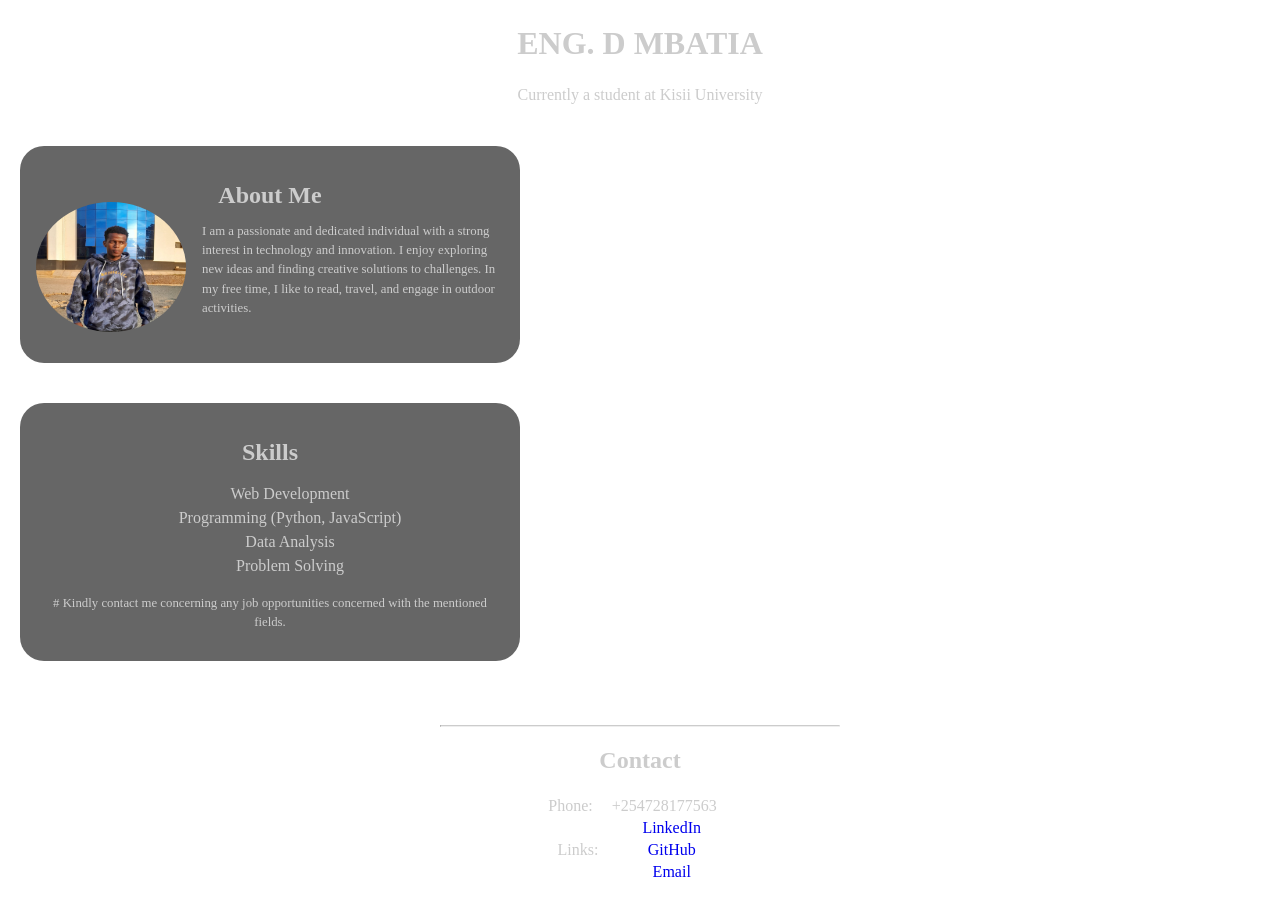
==== index.html @ 4be26c9d "Page name change" ====
<!doctype html>
<html>
  <head>
    <title>DOUGLAS MBATIA</title>
    <link rel="stylesheet" href="PersonalP_styles.css" />
  </head>
  <body>
    <main>
      <header>
        <h1>ENG. D MBATIA</h1>
        <p>Currently a student at Kisii University</p>
      </header>
      <section class="me">
        <h2>About Me</h2>
        <picture>
          <source
            srcset="images/kisii.png"
            media="(min-width: 768px)"
            width="600px"
            height="400px"
          />
          <img
            src="images/kisii.png"
            alt="Profile Picture"
            width="150px"
            height="auto"
          />
        </picture>
        <p>
          I am a passionate and dedicated individual with a strong interest in
          technology and innovation. I enjoy exploring new ideas and finding
          creative solutions to challenges. In my free time, I like to read,
          travel, and engage in outdoor activities.
        </p>
      </section>
    </main>
    <section class="skills">
      <h2>Skills</h2>
      <ul>
        <li>Web Development</li>
        <li>Programming (Python, JavaScript)</li>
        <li>Data Analysis</li>
        <li>Problem Solving</li>
      </ul>
      <p>
        # Kindly contact me concerning any job opportunities concerned with the
        mentioned fields.
      </p>
    </section>
    <footer>
      <hr />
      <h2>Contact</h2>
      <table>
        <tr>
          <td>Phone:</td>
          <td>+254728177563</td>
        </tr>
        <tr>
          <td rowspan="3">Links:</td>
          <td>
            <a href="https://www.linkedin.com/in/douglas-mbatia" target="_blank"
              >LinkedIn</a
            >
          </td>
        </tr>
        <tr>
          <td>
            <a href="https://github.com/mbatia-ux" target="_blank">GitHub</a>
          </td>
        </tr>
        <tr>
          <td><a href="mailto:mbatiadouglas4@gmail.com">Email</a></td>
        </tr>
      </table>
    </footer>
  </body>
</html>
---- PersonalP_styles.css ----
* {
  box-sizing: border-box;
}
body {
  background-image: url("https://png.pngtree.com/background/20250120/original/pngtree-variations-of-abstract-dark-texture-formed-by-unique-cell-shapes-picture-image_13413939.jpg");
  background-size: cover;
  background-position: center;
  background-repeat: no-repeat;
  background-attachment: fixed;
  font-family: "Times New Roman", Times, serif;
  margin: 0;
  padding: 0;
  color: #ccc;
}
img {
  border-radius: 50%;
  width: 150px;
  height: 130px;
  float: left;
  margin-right: 1rem;
  position: relative;
  bottom: 15px;
}
header {
  text-align: center;
  padding: 0.2rem;
}
header h1 {
  font-size: 2rem;
  font-family: "Brush Script MT", cursive;
}
header p {
  font-size: 1rem;
}
main {
  display: grid;
  grid-template-columns: 1fr;
}
.me {
  background-color: rgba(0, 0, 0, 0.6);
  padding: 1rem;
  margin: 1.25rem;
  border-radius: 1.5rem;
  max-width: 500px;
}
.me h2 {
  font-size: 1.5rem;
  margin-bottom: 0.5rem;
  text-align: center;
}
p {
  font-size: 0.8rem;
  line-height: 1.5;
}
.skills {
  background: rgba(0, 0, 0, 0.6);
  padding: 1rem;
  margin: 1.25rem;
  border-radius: 1.5rem;
  max-width: 500px;
  text-align: center;
}
.skills h2 {
  font-size: 1.5rem;
  margin-bottom: 0.5rem;
}
.skills ul {
  list-style: none;
}
.skills li {
  line-height: 1.5;
}
footer {
  margin: 0 auto;
  border-radius: 1.5rem;
  max-width: 500px;
  text-align: center;
  border-radius: 0;
  margin-top: 4rem;
}
table {
  margin: 0 auto;
}
a {
  text-decoration: none;
}
a:hover {
  text-decoration: underline;
}
tr:first-child td {
  padding-right: 1rem;
}
hr {
  width: 80%;
  border-top: 1px solid #ccc;
}
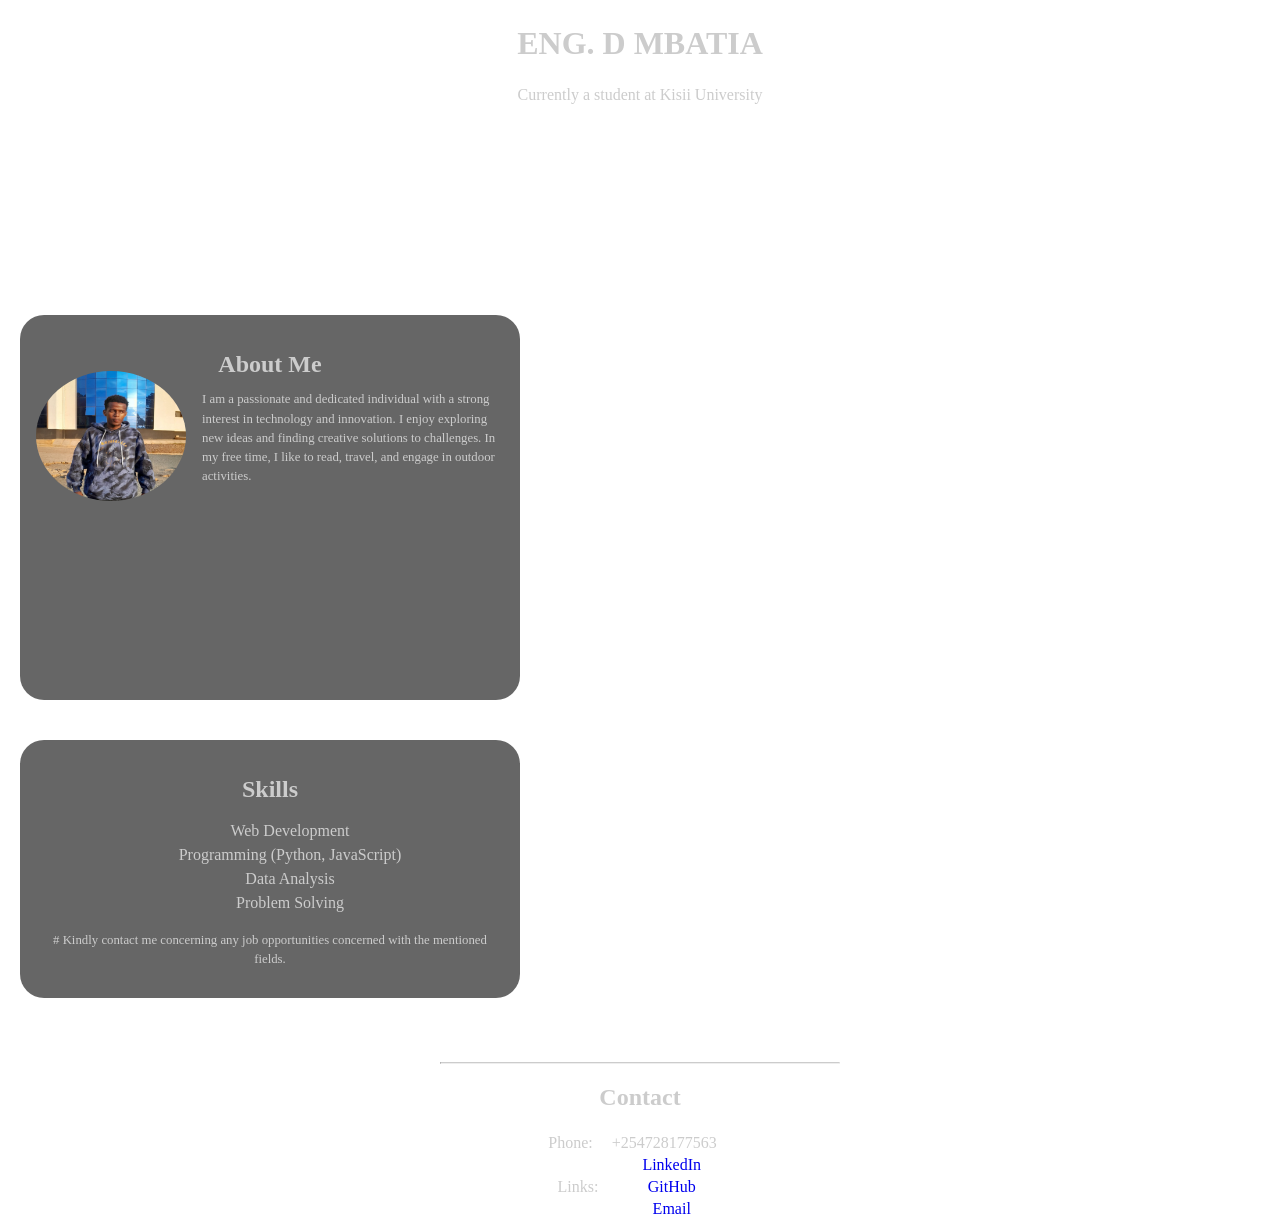
==== commit b5d6f2e5: "meta tag" ====
--- a/index.html
+++ b/index.html
@@ -3,6 +3,7 @@
   <head>
     <title>DOUGLAS MBATIA</title>
     <link rel="stylesheet" href="PersonalP_styles.css" />
+    <meta name="viewport" width="device-width" initial-scale="1.0" />
   </head>
   <body>
     <main>
--- a/PersonalP_styles.css
+++ b/PersonalP_styles.css
@@ -11,6 +11,7 @@
   margin: 0;
   padding: 0;
   color: #ccc;
+  height: 100vh;
 }
 img {
   border-radius: 50%;
@@ -35,6 +36,7 @@
 main {
   display: grid;
   grid-template-columns: 1fr;
+  height: 80vh;
 }
 .me {
   background-color: rgba(0, 0, 0, 0.6);
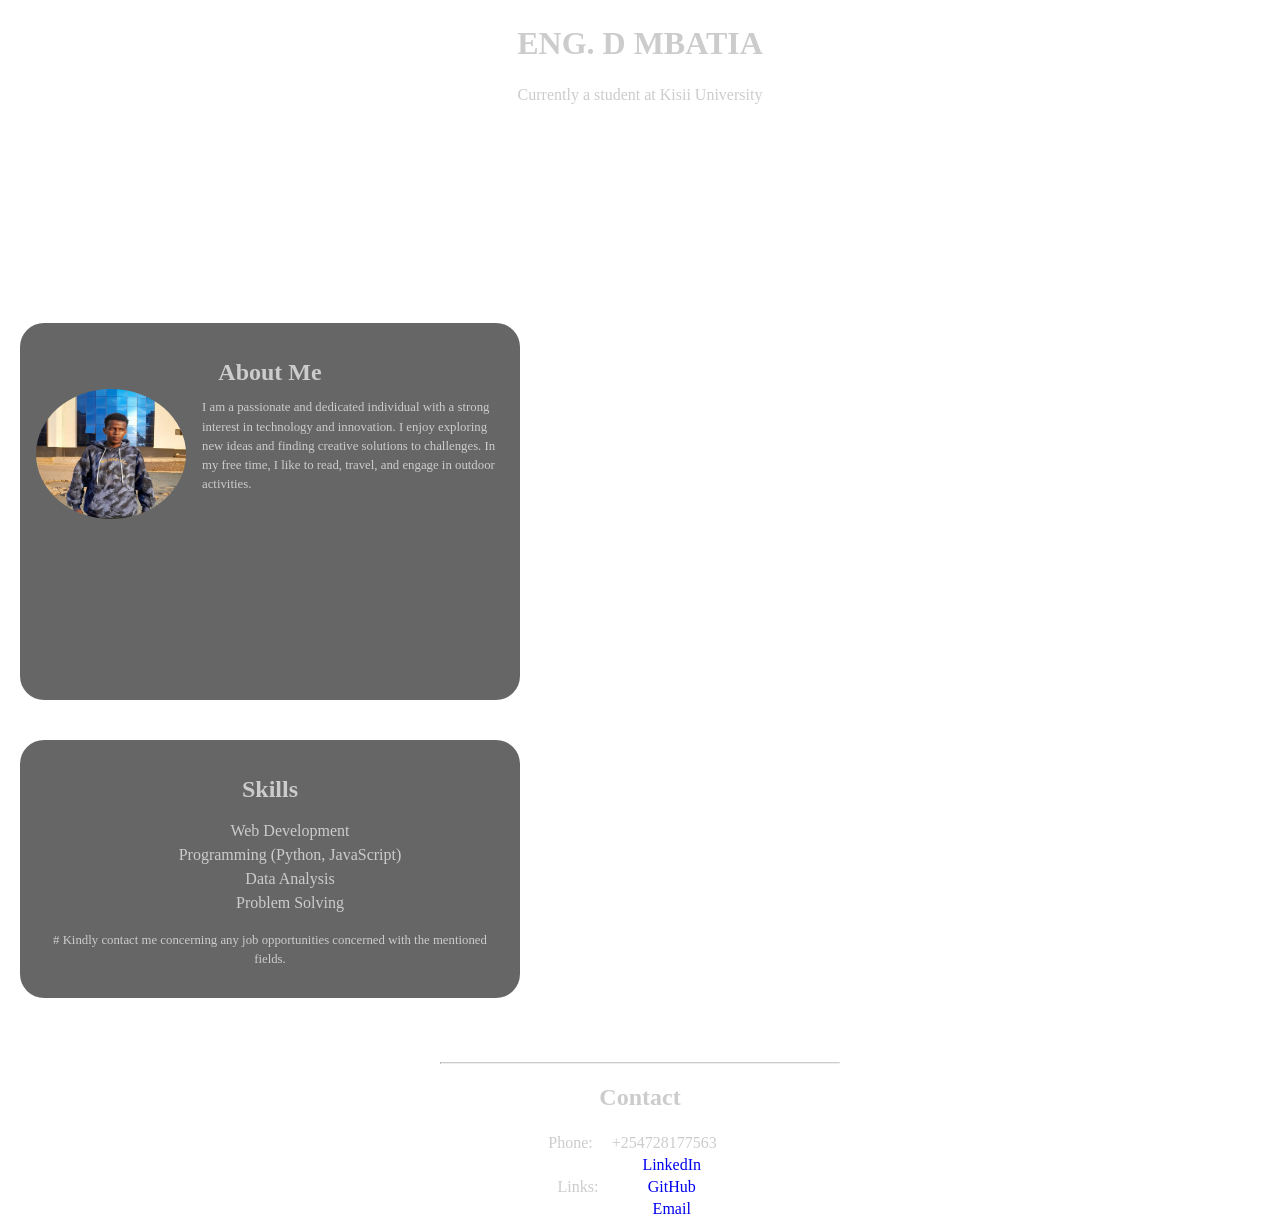
==== commit c0be3523: "change" ====
--- a/index.html
+++ b/index.html
@@ -3,7 +3,10 @@
   <head>
     <title>DOUGLAS MBATIA</title>
     <link rel="stylesheet" href="PersonalP_styles.css" />
-    <meta name="viewport" width="device-width" initial-scale="1.0" />
+    <meta
+      name="viewport"
+      content="width=device-width, height=device-height, initial-scale=1.0"
+    />
   </head>
   <body>
     <main>
--- a/PersonalP_styles.css
+++ b/PersonalP_styles.css
@@ -20,7 +20,7 @@
   float: left;
   margin-right: 1rem;
   position: relative;
-  bottom: 15px;
+  bottom: 5px;
 }
 header {
   text-align: center;
@@ -37,6 +37,7 @@
   display: grid;
   grid-template-columns: 1fr;
   height: 80vh;
+  gap: 1rem;
 }
 .me {
   background-color: rgba(0, 0, 0, 0.6);
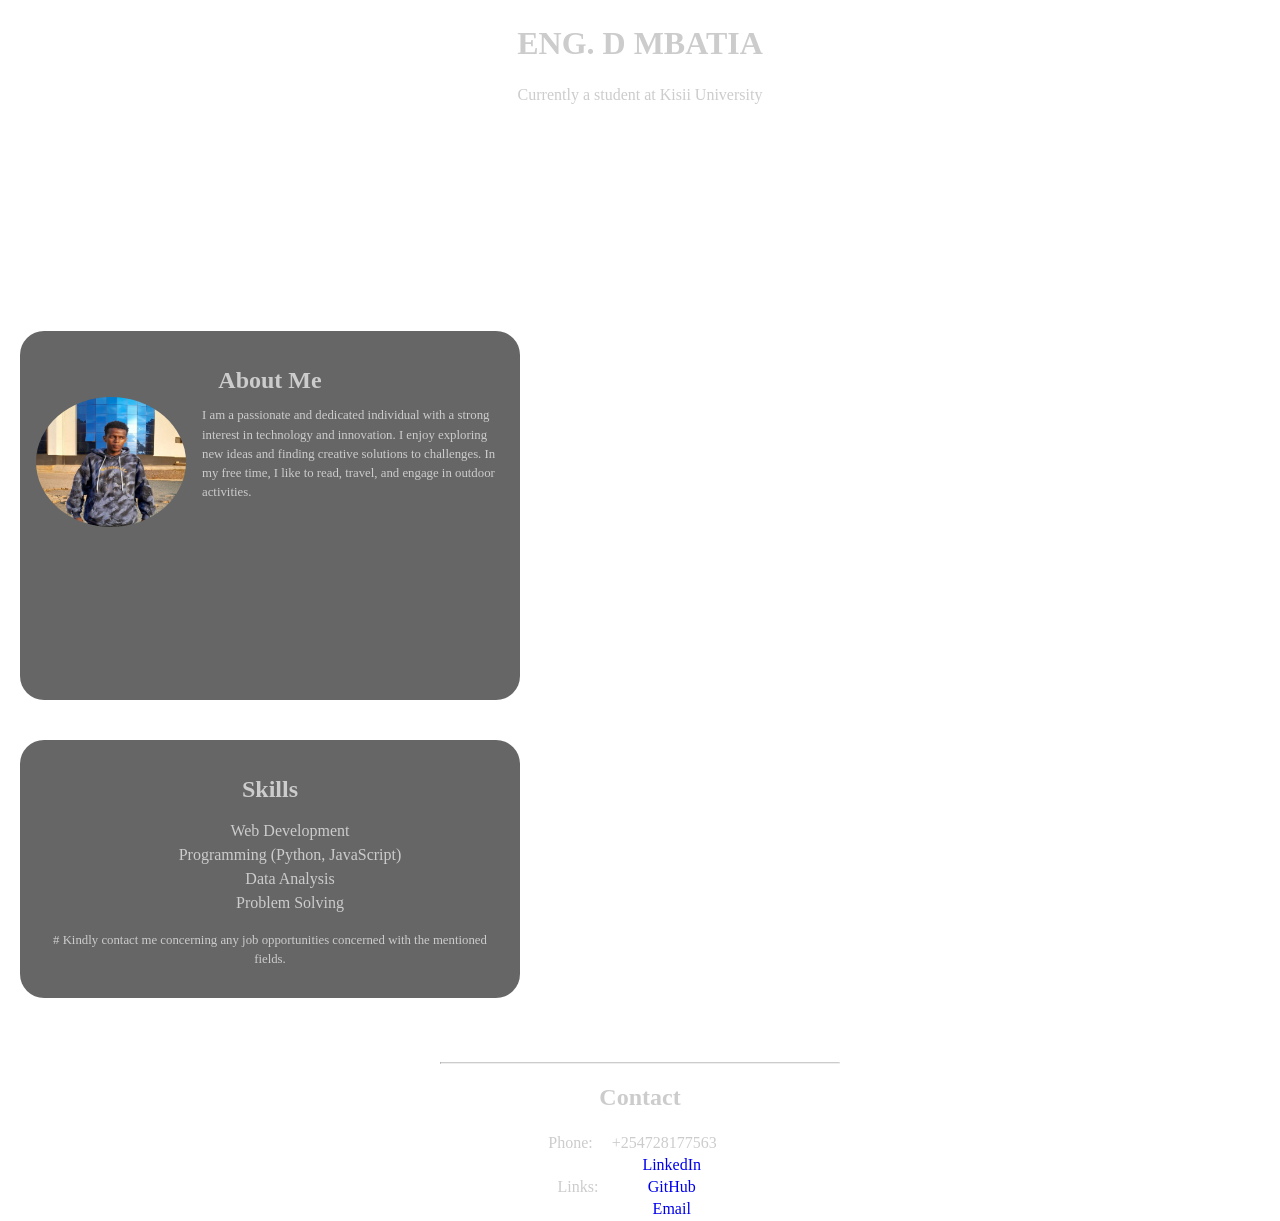
==== commit 92a3dca9: "nmvhjghjg" ====
--- a/index.html
+++ b/index.html
@@ -3,10 +3,7 @@
   <head>
     <title>DOUGLAS MBATIA</title>
     <link rel="stylesheet" href="PersonalP_styles.css" />
-    <meta
-      name="viewport"
-      content="width=device-width, height=device-height, initial-scale=1.0"
-    />
+    <meta name="viewport" content="width=device-width, initial-scale=1.0" />
   </head>
   <body>
     <main>
--- a/PersonalP_styles.css
+++ b/PersonalP_styles.css
@@ -37,7 +37,7 @@
   display: grid;
   grid-template-columns: 1fr;
   height: 80vh;
-  gap: 1rem;
+  gap: 2rem;
 }
 .me {
   background-color: rgba(0, 0, 0, 0.6);
